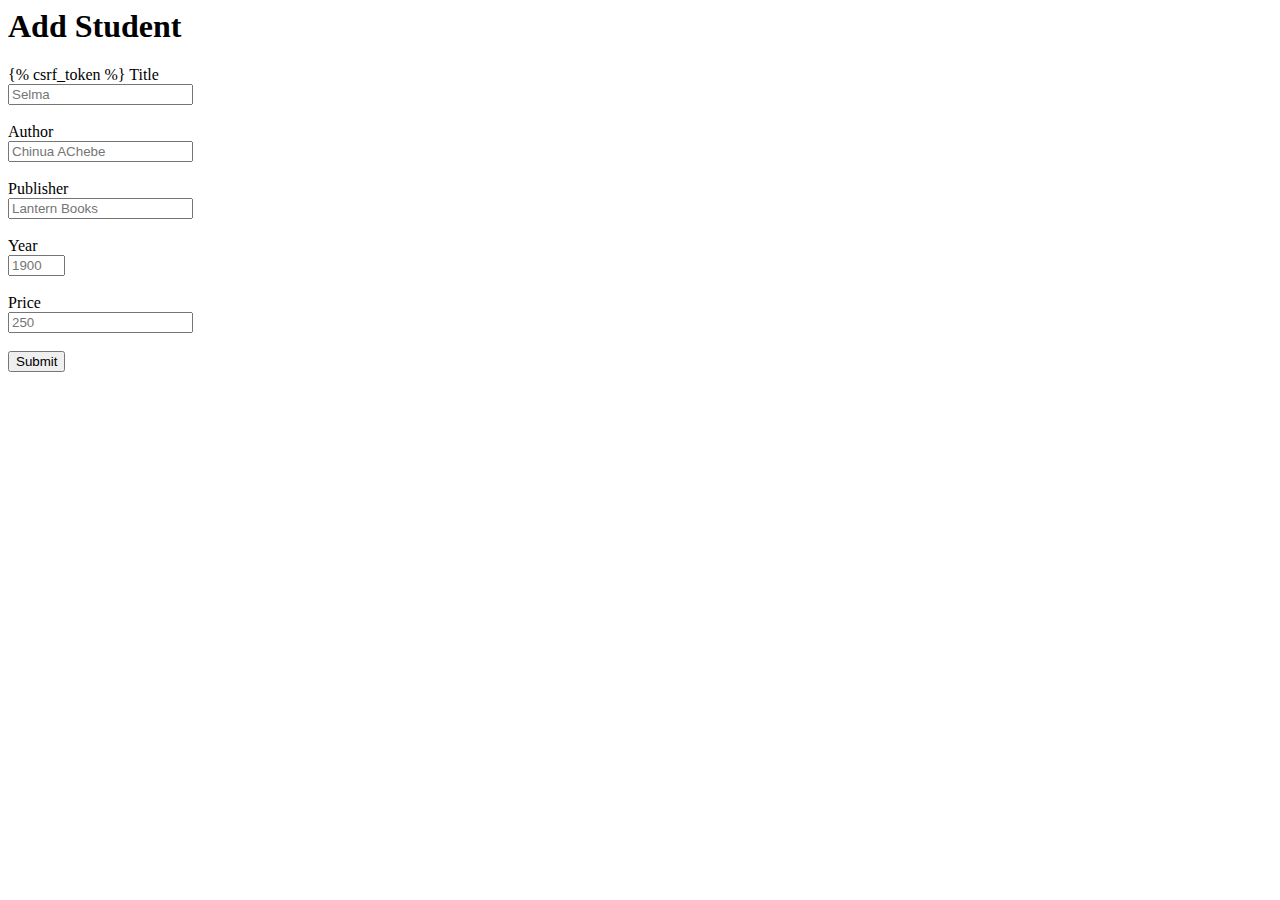
==== library/templates/addbook.html @ 76cae19b "Todb Finally Worked, Book Model Successful" ====
<html>
<head>
<meta charset="UTF-8">
<meta name="viewport" content="width=device-width, initial-scale=1">
<link rel="icon" href="/static/img/favicon.ico" type="image/x-icon">
<link rel="stylesheet" href="/static/css/style.css">
<body class="add">
<h1>Add Student</h1>
<form action="todb/" method="post">
{% csrf_token %}
<label for="Title">Title</label><br>
<input type="text" id="title" name="title" placeholder="Selma" required><br><br>

<label for="Author">Author</label><br>
<input type="text" id="author" name="author" placeholder="Chinua AChebe" required><br><br>

<label for="publisher">Publisher</label><br>
<input type="text" id="pub" name="publisher" placeholder="Lantern Books" required><br><br>

<label for="year">Year</label><br>
<input type="text" id="year" name="year" size="4" maxlength="4" placeholder="1900" required><br><br>

<label for="price">Price</label><br>
<input type="text" id="price" name="price" placeholder="250" required><br><br>

<input type="submit" value="Submit" class="submit">
</form>
</body>
</head>
</html>
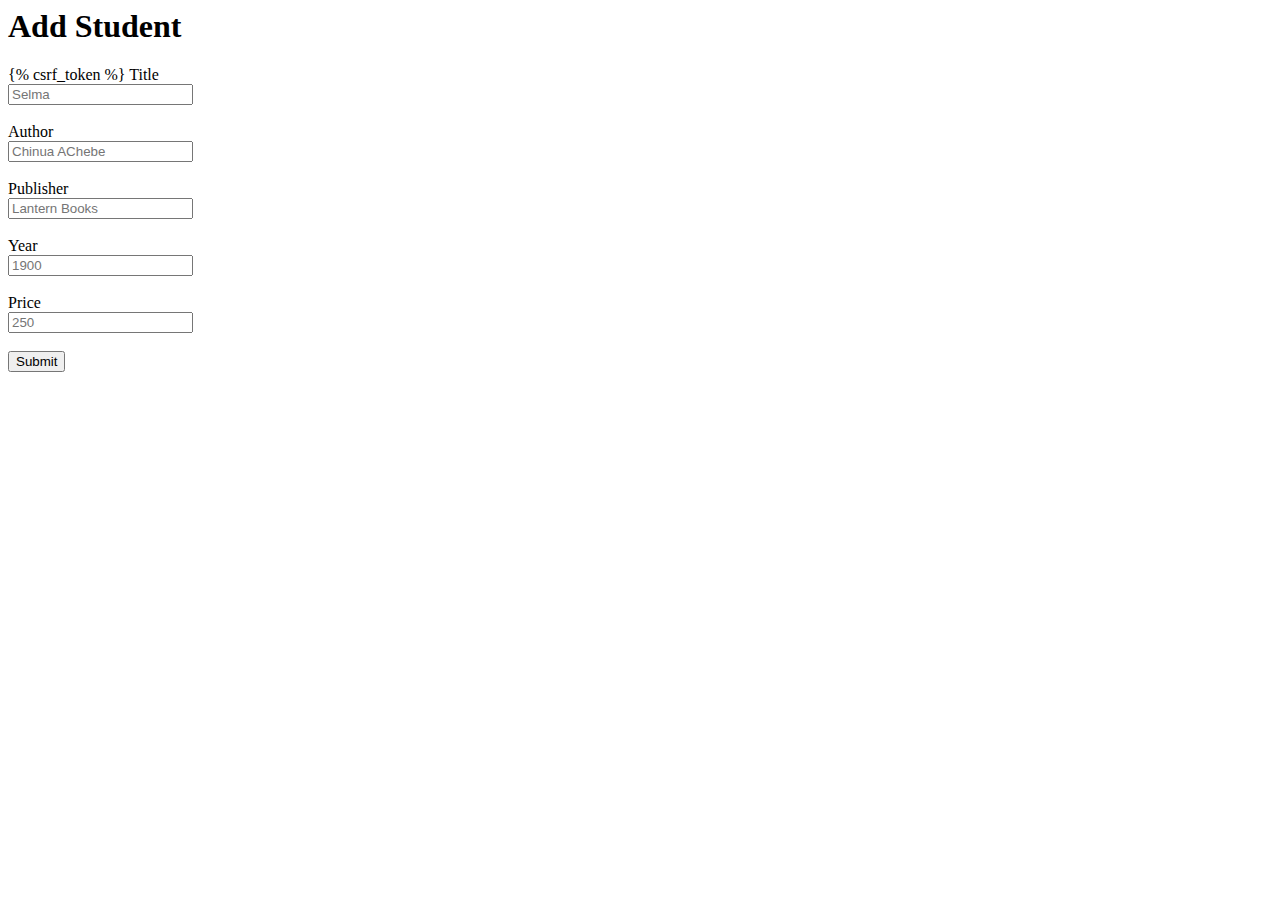
==== commit 8c6ac40a: "SignUp and SignIn successful, Login Redirect" ====
--- a/library/templates/addbook.html
+++ b/library/templates/addbook.html
@@ -18,7 +18,7 @@
 <input type="text" id="pub" name="publisher" placeholder="Lantern Books" required><br><br>
 
 <label for="year">Year</label><br>
-<input type="text" id="year" name="year" size="4" maxlength="4" placeholder="1900" required><br><br>
+<input type="number" id="year" name="year" size="4" maxlength="4" placeholder="1900" required><br><br>
 
 <label for="price">Price</label><br>
 <input type="text" id="price" name="price" placeholder="250" required><br><br>
